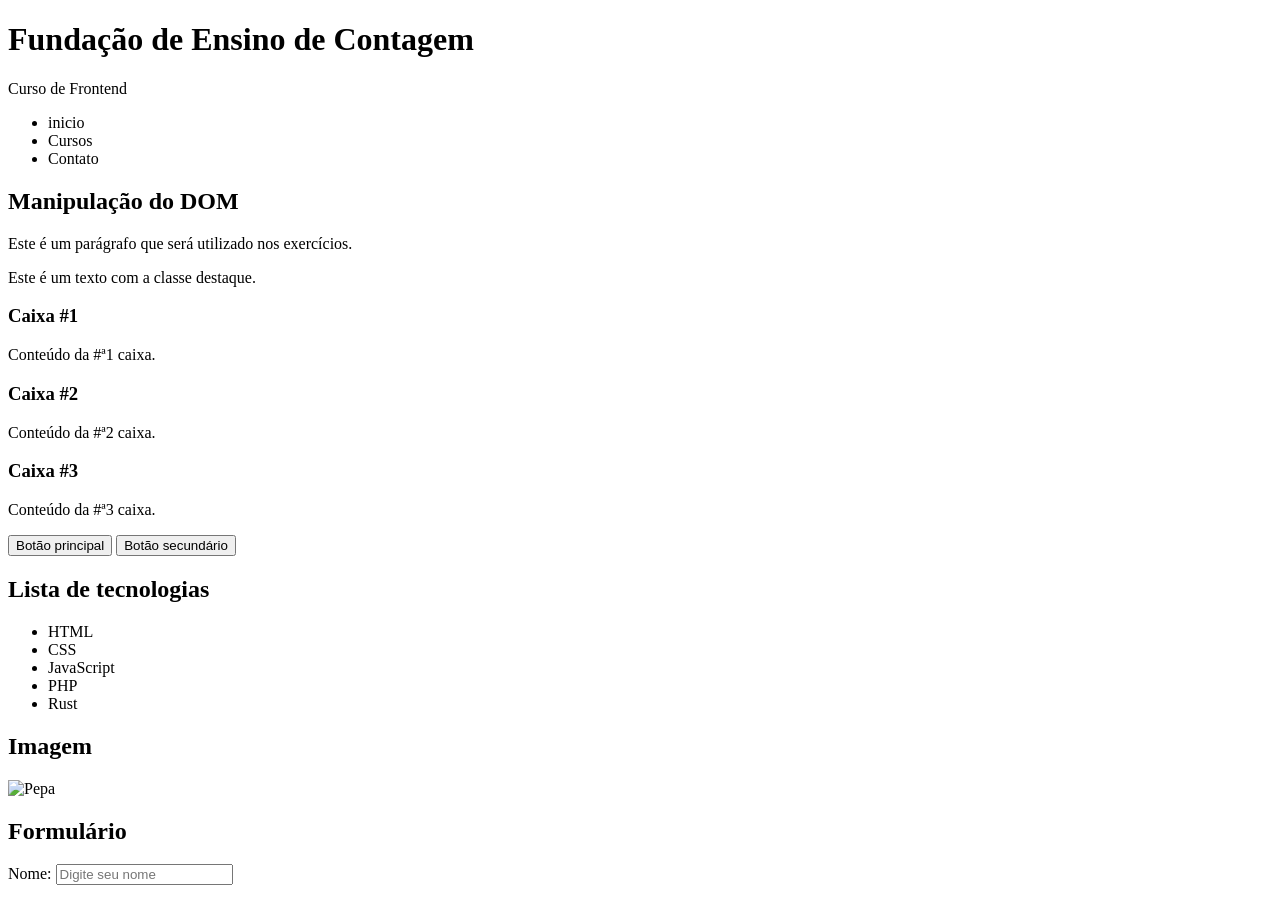
==== index.html @ 77fbf85a "Add files via upload" ====
<!DOCTYPE html>
<html lang="en">
<head>
    <meta charset="UTF-8">
    <meta name="viewport" content="width=device-width, initial-scale=1.0">
    <title>DOM - Document Object Model</title>
</head>
<body>
    <h1>Fundação de Ensino de Contagem</h1>
    <p>Curso de Frontend
</p>
<nav>
    <ul>
        <li>
            inicio
        </li>
        <li>
            Cursos
        </li>
        <li>
            Contato
        </li>
    </ul>
</nav>
<h2>
    Manipulação do DOM
</h2>
<p>Este é um parágrafo que será utilizado nos exercícios.</p>
<p>Este é um texto com a classe destaque.</p>
<div>
    <h3>Caixa #1</h3>
    <p>Conteúdo da #ª1 caixa.</p>
</div>
<div>
    <h3>Caixa #2</h3>
    <p>Conteúdo da #ª2 caixa.</p>
</div>
<div>
    <h3>Caixa #3</h3>
    <p>Conteúdo da #ª3 caixa.</p>
</div>
<button>
    Botão principal
</button>
<button>
    Botão secundário
</button>
<h2>
    Lista de tecnologias
</h2>
<ul>
    <li>HTML</li>
    <li>CSS</li>
    <li>JavaScript</li>
    <li>PHP</li>
    <li>Rust</li>
</ul>
<section>
</section>
<h2>
    Imagem
</h2>
<img src="https://www.google.com/search?q=pepa+pig&sca_esv=6f3ccd550fd6cf18&rlz=1C1GCEA_enBR1228BR1228&udm=2&biw=958&bih=944&sxsrf=APpeQnuVIdhh_xGVxnd_Tn4T-kgyxMLDrg%3A1789496310257&ei=9oupavGTD_nb1sQPnZiI2A8&ved=2ahUKEwjx5pifmfGWAxX5rZUCHR0MAvsQ4dUDegQIBhAN&uact=5&oq=pepa+pig&gs_lp=[base64]&sclient=gws-wiz-img#sv=CAMSURoyKhBlLU9QeFVFczRfRUUyem5NMg5PUHhVRXM0X0VFMnpuTToOWHdfUEphWnE5Z0RCUU0gBCoXCgFzEhBlLU9QeFVFczRfRUUyem5NGAEwARgHIOSdsOIBSggQARgBIAEoAQ" alt="Pepa">
<h2>Formulário</h2>
<form>
    <label for="Nome">Nome:</label>
     <input type="text" id="nome" name="nome" required placeholder="Digite seu nome">
</form>
</body>
</html>
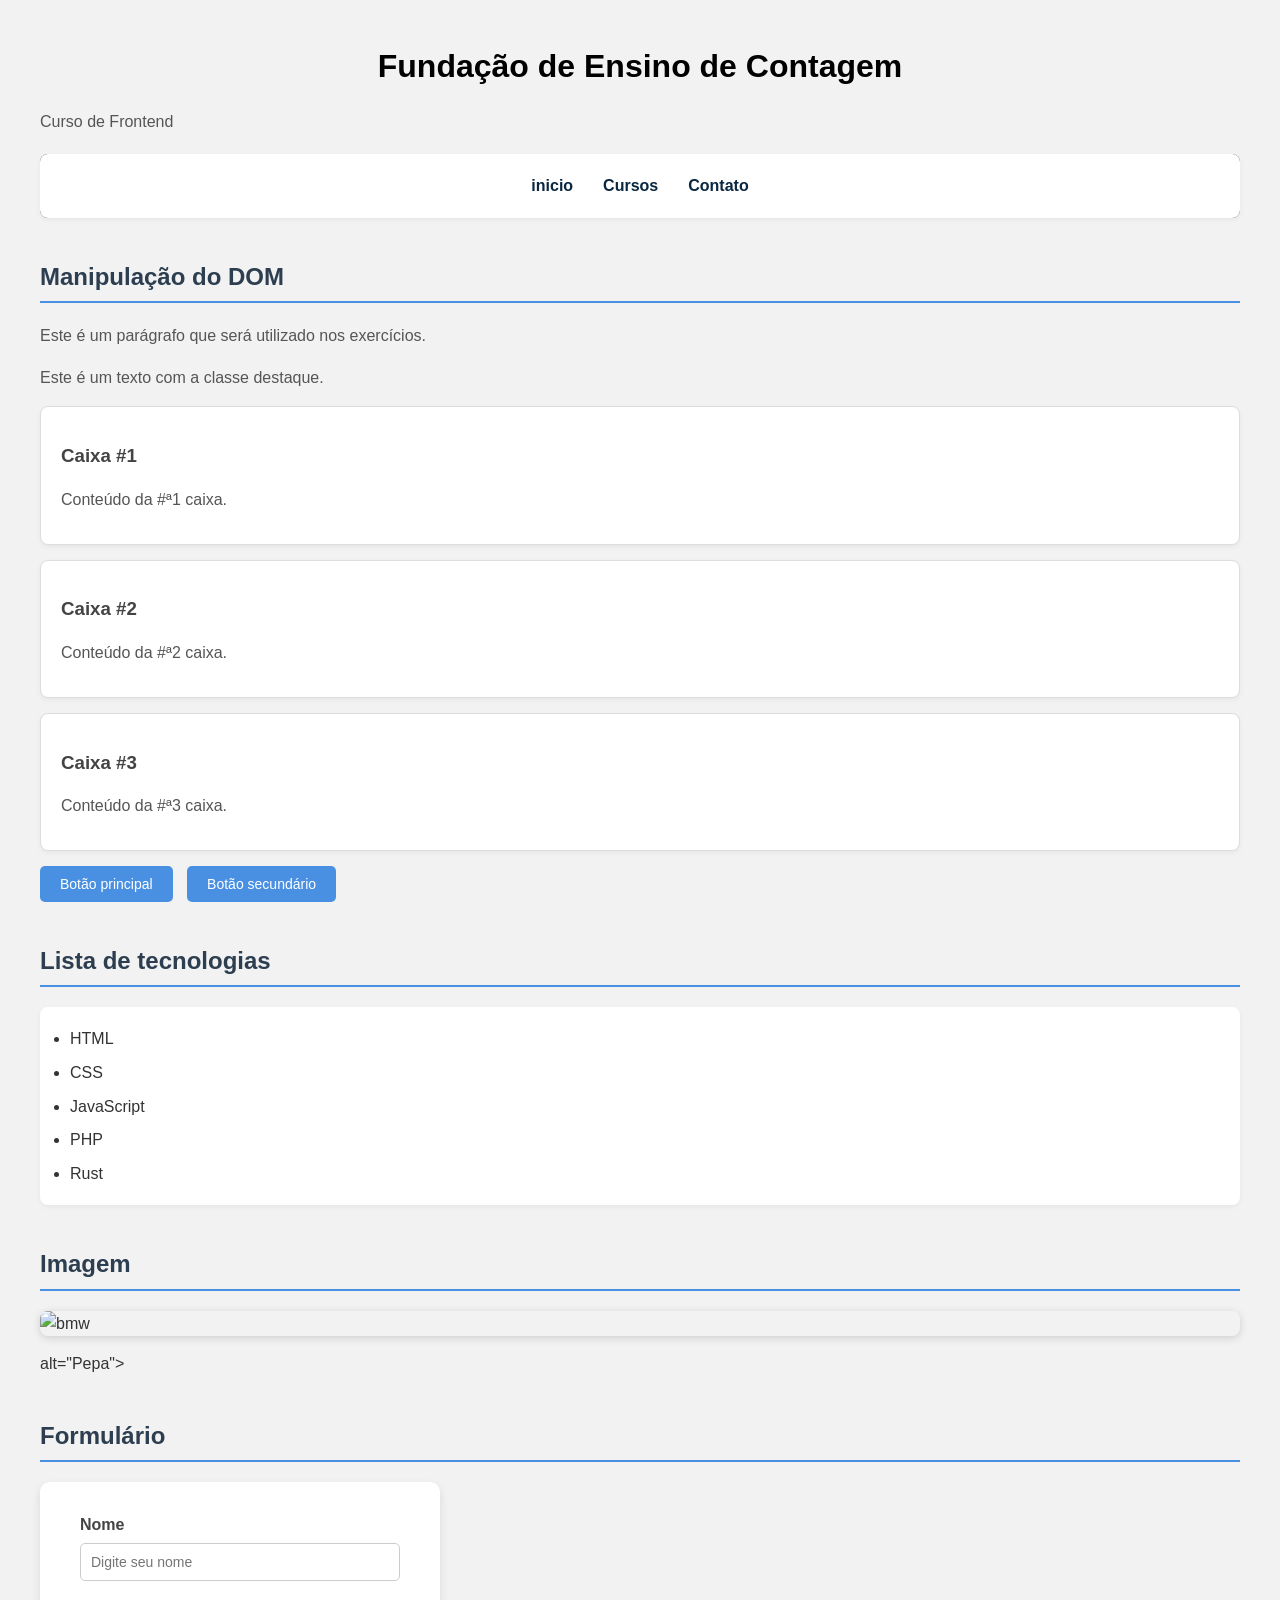
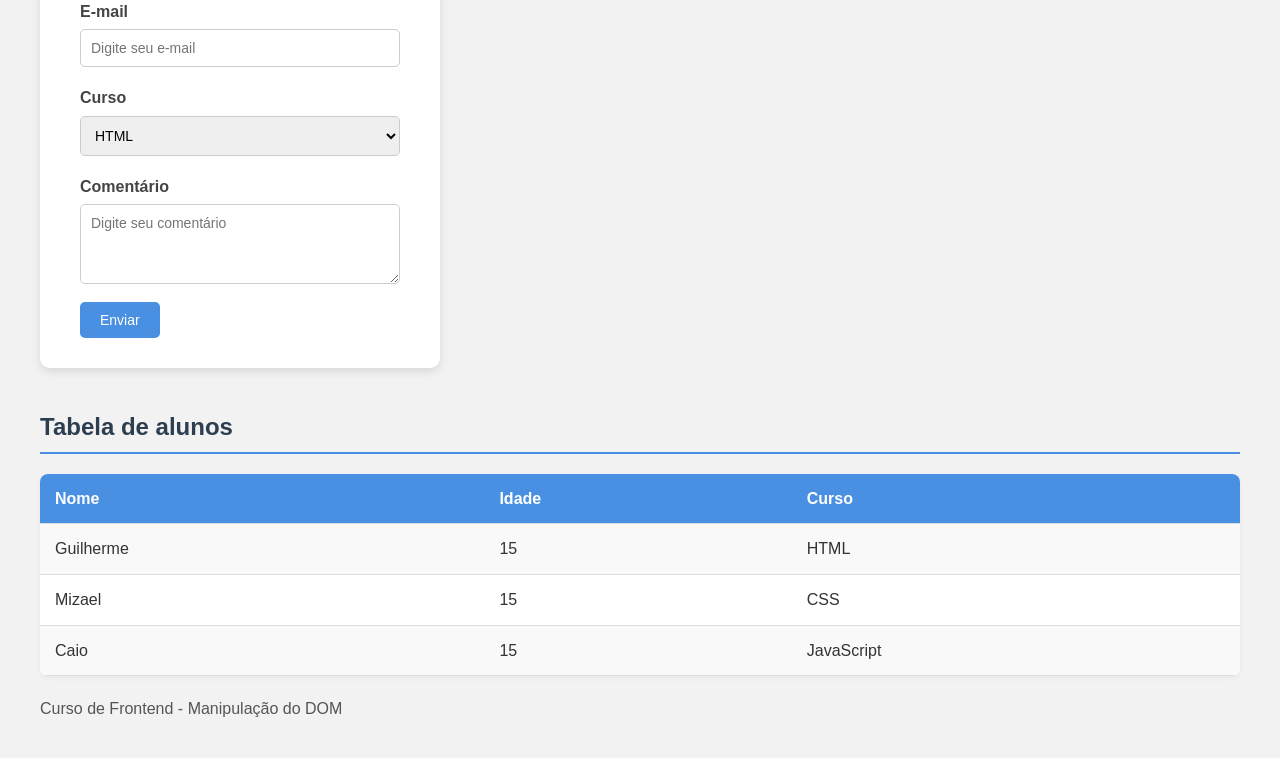
==== commit 7c09db6e: "Add files via upload" ====
--- a/index.html
+++ b/index.html
@@ -1,70 +1,117 @@
 <!DOCTYPE html>
 <html lang="en">
+
 <head>
     <meta charset="UTF-8">
     <meta name="viewport" content="width=device-width, initial-scale=1.0">
+    <link rel="stylesheet" href="style.css">
     <title>DOM - Document Object Model</title>
 </head>
+
 <body>
     <h1>Fundação de Ensino de Contagem</h1>
     <p>Curso de Frontend
+    </p>
+    <nav>
+        <ul>
+            <li>
+                inicio
+            </li>
+            <li>
+                Cursos
+            </li>
+            <li>
+                Contato
+            </li>
+        </ul>
+    </nav>
+    <h2>
+        Manipulação do DOM
+    </h2>
+    <p>Este é um parágrafo que será utilizado nos exercícios.</p>
+    <p>Este é um texto com a classe destaque.</p>
+    <div>
+        <h3>Caixa #1</h3>
+        <p>Conteúdo da #ª1 caixa.</p>
+    </div>
+    <div>
+        <h3>Caixa #2</h3>
+        <p>Conteúdo da #ª2 caixa.</p>
+    </div>
+    <div>
+        <h3>Caixa #3</h3>
+        <p>Conteúdo da #ª3 caixa.</p>
+    </div>
+    <button>
+        Botão principal
+    </button>
+    <button>
+        Botão secundário
+    </button>
+    <h2>
+        Lista de tecnologias
+    </h2>
+    <ul>
+        <li>HTML</li>
+        <li>CSS</li>
+        <li>JavaScript</li>
+        <li>PHP</li>
+        <li>Rust</li>
+    </ul>
+    <section>
+    </section>
+    <h2>
+        Imagem
+    </h2>
+<img src="https://imgs.search.brave.com/qtNu8Y7RfizSiTnQdZrhqW1sHFW1vXMHapwZQ4SLwaU/rs:fit:860:0:0:0/g:ce/aHR0cHM6Ly93YWxs/cGFwZXJzLmNvbS9p/bWFnZXMvaGQvNGst/Ym13LWJhY2tncm91/bmQtczZ1NDAyNXQ0/MDk3cGIzaS5qcGc" alt="bmw">       alt="Pepa">
+    <h2>Formulário</h2>
+    <form>
+  <label for="nome">Nome</label>
+  <input type="text" id="nome" placeholder="Digite seu nome">
+
+  <label for="email">E-mail</label>
+  <input type="email" id="email" placeholder="Digite seu e-mail">
+
+  <label for="curso">Curso</label>
+  <select id="curso">
+    <option value="HTML">HTML</option>
+    <option value="CSS">CSS</option>
+    <option value="JavaScript">JavaScript</option>
+  </select>
+
+  <label for="comentario">Comentário</label>
+  <textarea id="comentario" placeholder="Digite seu comentário"></textarea>
+
+  <button type="submit">Enviar</button>
+</form>
+<h2>Tabela de alunos
+</h2>
+<table>
+    <tr>
+    <th>Nome</th>
+    <th>Idade</th>
+    <th>Curso</th>
+    </tr>
+    <tr>
+        <td>Guilherme</td>
+            <td>15</td>
+            <td>HTML</td>
+    </tr>
+    <tr>
+        <td>Mizael</td>
+        <td>15</td>
+        <td>CSS</td>
+    </tr>
+     </tr>
+    <tr>
+        <td>Caio</td>
+            <td>15</td>
+            <td>JavaScript</td>
+    </tr>
+</table>
+<p>Curso de Frontend - Manipulação do DOM
 </p>
-<nav>
-    <ul>
-        <li>
-            inicio
-        </li>
-        <li>
-            Cursos
-        </li>
-        <li>
-            Contato
-        </li>
-    </ul>
-</nav>
-<h2>
-    Manipulação do DOM
-</h2>
-<p>Este é um parágrafo que será utilizado nos exercícios.</p>
-<p>Este é um texto com a classe destaque.</p>
-<div>
-    <h3>Caixa #1</h3>
-    <p>Conteúdo da #ª1 caixa.</p>
-</div>
-<div>
-    <h3>Caixa #2</h3>
-    <p>Conteúdo da #ª2 caixa.</p>
-</div>
-<div>
-    <h3>Caixa #3</h3>
-    <p>Conteúdo da #ª3 caixa.</p>
-</div>
-<button>
-    Botão principal
-</button>
-<button>
-    Botão secundário
-</button>
-<h2>
-    Lista de tecnologias
-</h2>
-<ul>
-    <li>HTML</li>
-    <li>CSS</li>
-    <li>JavaScript</li>
-    <li>PHP</li>
-    <li>Rust</li>
-</ul>
-<section>
-</section>
-<h2>
-    Imagem
-</h2>
-<img src="https://www.google.com/search?q=pepa+pig&sca_esv=6f3ccd550fd6cf18&rlz=1C1GCEA_enBR1228BR1228&udm=2&biw=958&bih=944&sxsrf=APpeQnuVIdhh_xGVxnd_Tn4T-kgyxMLDrg%3A1789496310257&ei=9oupavGTD_nb1sQPnZiI2A8&ved=2ahUKEwjx5pifmfGWAxX5rZUCHR0MAvsQ4dUDegQIBhAN&uact=5&oq=pepa+pig&gs_lp=[base64]&sclient=gws-wiz-img#sv=CAMSURoyKhBlLU9QeFVFczRfRUUyem5NMg5PUHhVRXM0X0VFMnpuTToOWHdfUEphWnE5Z0RCUU0gBCoXCgFzEhBlLU9QeFVFczRfRUUyem5NGAEwARgHIOSdsOIBSggQARgBIAEoAQ" alt="Pepa">
-<h2>Formulário</h2>
-<form>
-    <label for="Nome">Nome:</label>
-     <input type="text" id="nome" name="nome" required placeholder="Digite seu nome">
-</form>
+  <script src="script.js"></script>
 </body>
+
 </html>
--- a/style.css
+++ b/style.css
@@ -0,0 +1,189 @@
+* {
+  box-sizing: border-box;
+}
+
+body {
+  font-family: Arial, sans-serif;
+  background-color: #f2f2f2;
+  color: #333;
+  margin: 0;
+  padding: 20px 40px;
+  line-height: 1.6;
+}
+
+h1 {
+  color: #000000;
+  text-align: center;
+  margin-bottom: 5px;
+}
+
+h2 {
+  color: #2c3e50;
+  border-bottom: 2px solid #4A90E2;
+  padding-bottom: 5px;
+  margin-top: 40px;
+}
+
+h3 {
+  color: #444;
+  margin-bottom: 5px;
+}
+
+p {
+  color: #555;
+}
+
+/* Navegação */
+nav {
+  background-color: #202b36;
+  border-radius: 8px;
+  margin: 20px 0;
+}
+
+nav ul {
+  list-style: none;
+  display: flex;
+  justify-content: center;
+  gap: 30px;
+  margin: 0;
+  padding: 15px 0;
+}
+
+nav ul li {
+  color: rgb(9, 39, 65);
+  cursor: pointer;
+  font-weight: bold;
+  transition: color 0.3s;
+}
+
+nav ul li:hover {
+  color: #4A90E2;
+}
+
+/* Caixas (divs) */
+div {
+  background-color: #ffffff;
+  border: 1px solid #ddd;
+  border-radius: 8px;
+  padding: 15px 20px;
+  margin-bottom: 15px;
+  box-shadow: 0 2px 5px rgba(0, 0, 0, 0.05);
+}
+
+/* Botões */
+button {
+  background-color: #4A90E2;
+  color: white;
+  border: none;
+  padding: 10px 20px;
+  margin-right: 10px;
+  border-radius: 5px;
+  font-size: 14px;
+  cursor: pointer;
+  transition: background-color 0.3s;
+}
+
+button:hover {
+  background-color: #357ABD;
+}
+
+/* Listas */
+ul {
+  background-color: #ffffff;
+  border-radius: 8px;
+  padding: 15px 30px;
+  box-shadow: 0 2px 5px rgba(0, 0, 0, 0.05);
+}
+
+ul li {
+  padding: 4px 0;
+}
+
+/* Imagem */
+img {
+  display: block;
+  max-width: 100%;
+  height: auto;
+  border-radius: 8px;
+  margin: 15px 0;
+  box-shadow: 0 2px 8px rgba(0, 0, 0, 0.15);
+}
+
+/* Formulário */
+form {
+  background-color: #ffffff;
+  padding: 30px 40px;
+  border-radius: 10px;
+  box-shadow: 0 4px 10px rgba(0, 0, 0, 0.1);
+  width: 100%;
+  max-width: 400px;
+  display: flex;
+  flex-direction: column;
+  margin-bottom: 20px;
+}
+
+form label {
+  font-weight: bold;
+  margin-bottom: 5px;
+  color: #444;
+}
+
+form input,
+form select,
+form textarea {
+  padding: 10px;
+  margin-bottom: 18px;
+  border: 1px solid #ccc;
+  border-radius: 5px;
+  font-size: 14px;
+  width: 100%;
+  font-family: inherit;
+}
+
+form input:focus,
+form select:focus,
+form textarea:focus {
+  outline: none;
+  border-color: #4A90E2;
+  box-shadow: 0 0 4px rgba(74, 144, 226, 0.5);
+}
+
+form textarea {
+  resize: vertical;
+  min-height: 80px;
+}
+
+form button {
+  align-self: flex-start;
+}
+
+/* Tabela */
+table {
+  width: 100%;
+  border-collapse: collapse;
+  background-color: #ffffff;
+  border-radius: 8px;
+  overflow: hidden;
+  box-shadow: 0 2px 5px rgba(0, 0, 0, 0.05);
+  margin-bottom: 20px;
+}
+
+table th,
+table td {
+  padding: 12px 15px;
+  text-align: left;
+  border-bottom: 1px solid #ddd;
+}
+
+table th {
+  background-color: #4A90E2;
+  color: white;
+}
+
+table tr:nth-child(even) {
+  background-color: #f9f9f9;
+}
+
+table tr:hover {
+  background-color: #f1f7fe;
+}
